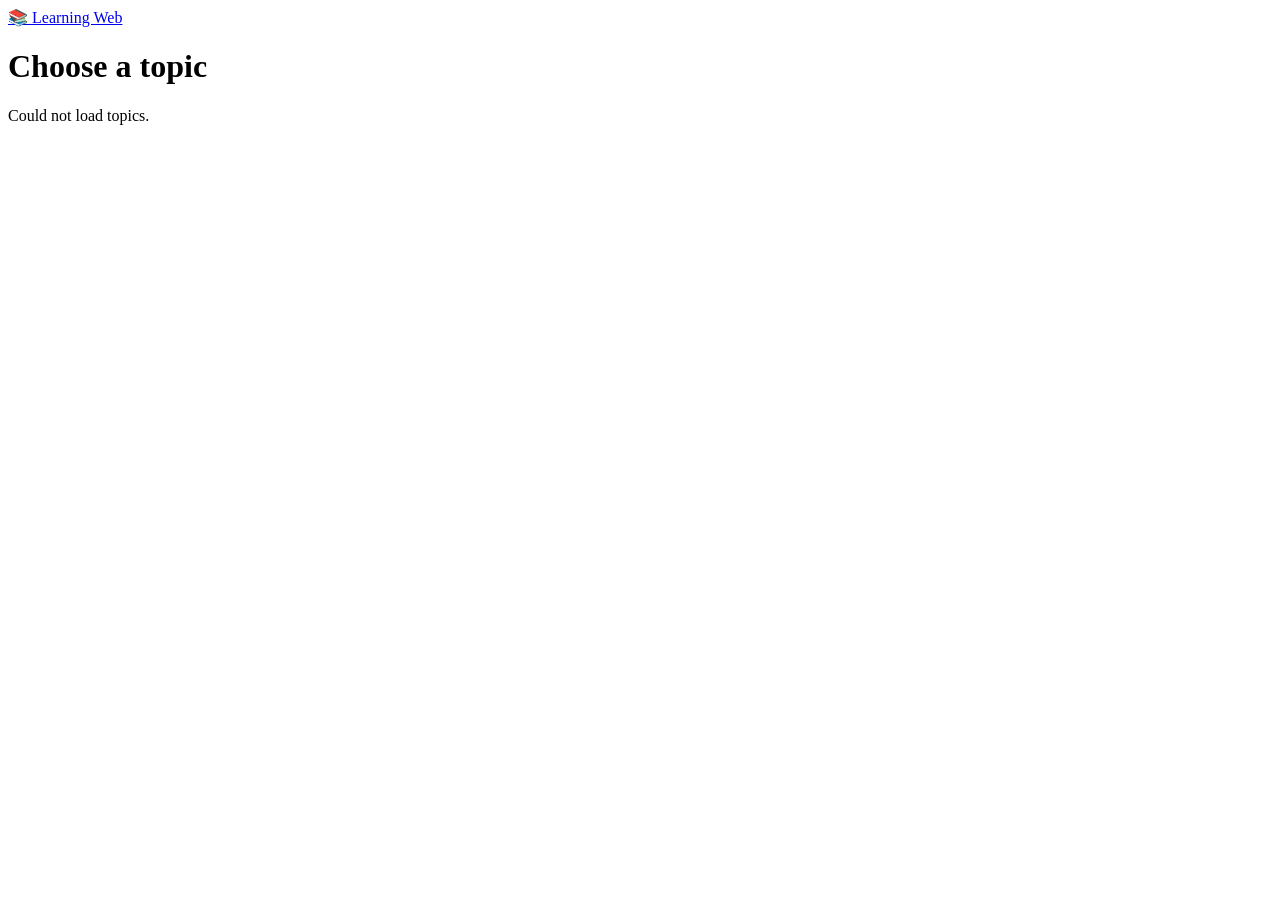
==== public/index.html @ b2bd4300 "feat: add python-based learning web server - add stdlib-only server.py serving public/ and a /api/to" ====
<!doctype html>
<html lang="en">
<head>
  <meta charset="utf-8">
  <meta name="viewport" content="width=device-width,initial-scale=1">
  <title>Learning Web</title>
  <link rel="stylesheet" href="/css/style.css">
</head>
<body>
  <header><a href="/">📚 Learning Web</a></header>
  <main>
    <h1>Choose a topic</h1>
    <div id="topics" class="grid">Loading…</div>
  </main>
  <script>
    fetch('/api/topics').then(r => r.json()).then(list => {
      const box = document.getElementById('topics');
      box.innerHTML = '';
      list.forEach(t => {
        const a = document.createElement('a');
        a.className = 'card';
        a.href = `/topics/${t.slug}.html`;
        const score = (() => { try { return localStorage.getItem(`score:/topics/${t.slug}.html`); } catch { return null; } })();
        a.innerHTML = '<div class="icon"></div><h2></h2><p></p><span class="badge"></span>';
        a.querySelector('.icon').textContent = t.icon;
        a.querySelector('h2').textContent = t.title;
        a.querySelector('p').textContent = t.summary;
        a.querySelector('.badge').textContent = t.level + (score ? ` · Last score ${score}` : '');
        box.appendChild(a);
      });
    }).catch(() => { document.getElementById('topics').textContent = 'Could not load topics.'; });
  </script>
</body>
</html>
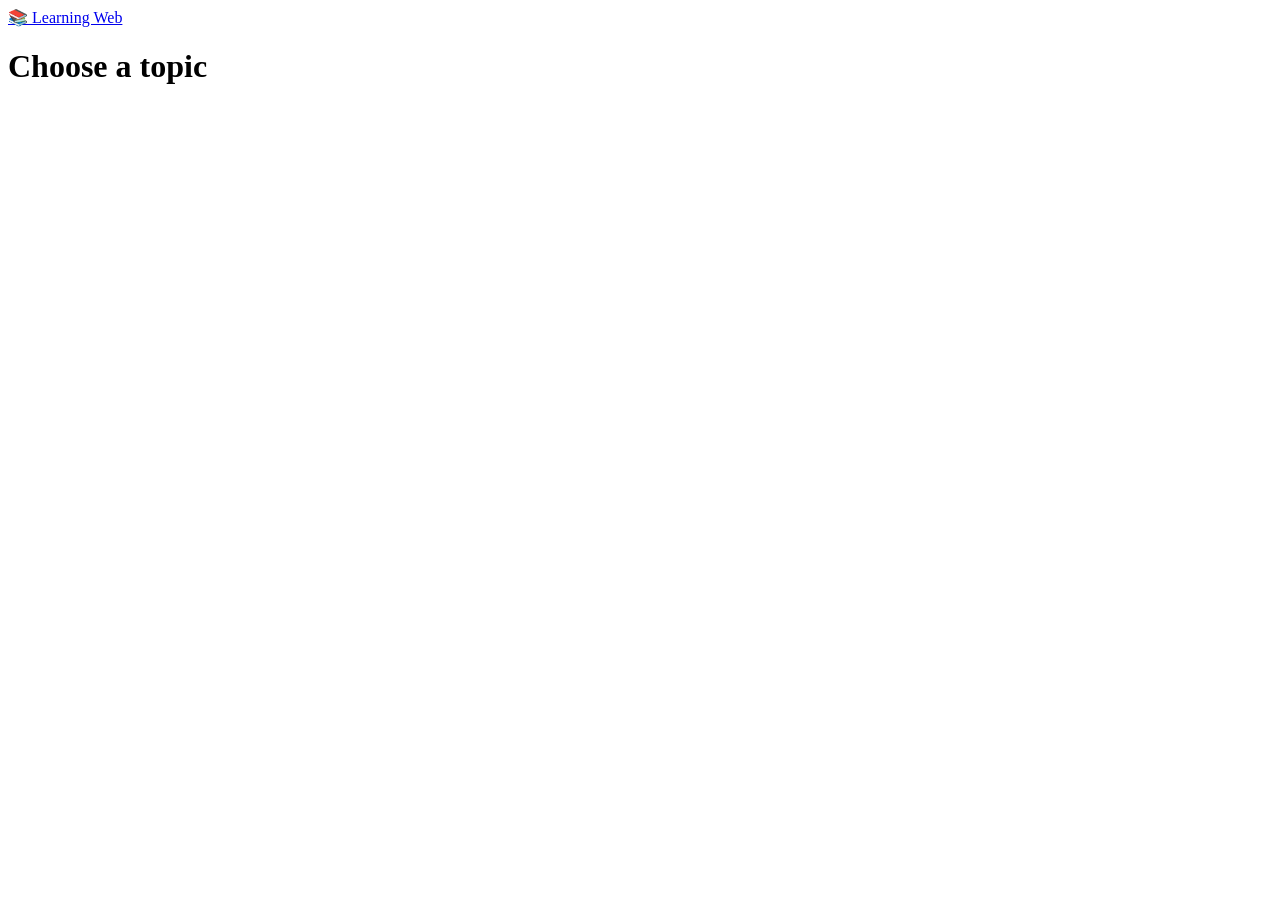
==== commit 7d408f4f: "feat: add bilingual topics with per-topic assets and web map - replace demo pages with math, english" ====
--- a/public/index.html
+++ b/public/index.html
@@ -3,32 +3,51 @@
 <head>
   <meta charset="utf-8">
   <meta name="viewport" content="width=device-width,initial-scale=1">
-  <title>Learning Web</title>
+  <title data-i18n="site.title">Learning Web</title>
   <link rel="stylesheet" href="/css/style.css">
 </head>
 <body>
-  <header><a href="/">📚 Learning Web</a></header>
+  <header><a href="/">📚 <span data-i18n="site.title">Learning Web</span></a></header>
   <main>
-    <h1>Choose a topic</h1>
-    <div id="topics" class="grid">Loading…</div>
+    <h1 data-i18n="home.heading">Choose a topic</h1>
+    <p class="intro" data-i18n="home.sub"></p>
+    <div id="topics" class="grid"></div>
   </main>
+  <script src="/js/i18n.js"></script>
   <script>
-    fetch('/api/topics').then(r => r.json()).then(list => {
-      const box = document.getElementById('topics');
+    let topics = null;
+    const box = document.getElementById('topics');
+
+    function render() {
+      if (!topics) return;
       box.innerHTML = '';
-      list.forEach(t => {
+      topics.forEach((t) => {
         const a = document.createElement('a');
         a.className = 'card';
-        a.href = `/topics/${t.slug}.html`;
-        const score = (() => { try { return localStorage.getItem(`score:/topics/${t.slug}.html`); } catch { return null; } })();
-        a.innerHTML = '<div class="icon"></div><h2></h2><p></p><span class="badge"></span>';
-        a.querySelector('.icon').textContent = t.icon;
-        a.querySelector('h2').textContent = t.title;
-        a.querySelector('p').textContent = t.summary;
-        a.querySelector('.badge').textContent = t.level + (score ? ` · Last score ${score}` : '');
+        a.href = `/topics/${t.slug}/`;
+        const icon = document.createElement('div');
+        icon.className = 'icon';
+        icon.textContent = t.icon;
+        const h = document.createElement('h2');
+        h.textContent = I18N.pick(t.title);
+        const p = document.createElement('p');
+        p.textContent = I18N.pick(t.summary);
+        a.append(icon, h, p);
+        let score = null;
+        try { score = localStorage.getItem('score:' + t.slug); } catch {}
+        if (score) {
+          const badge = document.createElement('span');
+          badge.className = 'badge';
+          badge.textContent = `${I18N.t('home.lastScore')}: ${score}`;
+          a.appendChild(badge);
+        }
         box.appendChild(a);
       });
-    }).catch(() => { document.getElementById('topics').textContent = 'Could not load topics.'; });
+    }
+
+    fetch('/api/topics').then((r) => r.json()).then((list) => { topics = list; render(); })
+      .catch(() => { box.textContent = I18N.t('home.loadError'); });
+    window.addEventListener('langchange', render);
   </script>
 </body>
 </html>
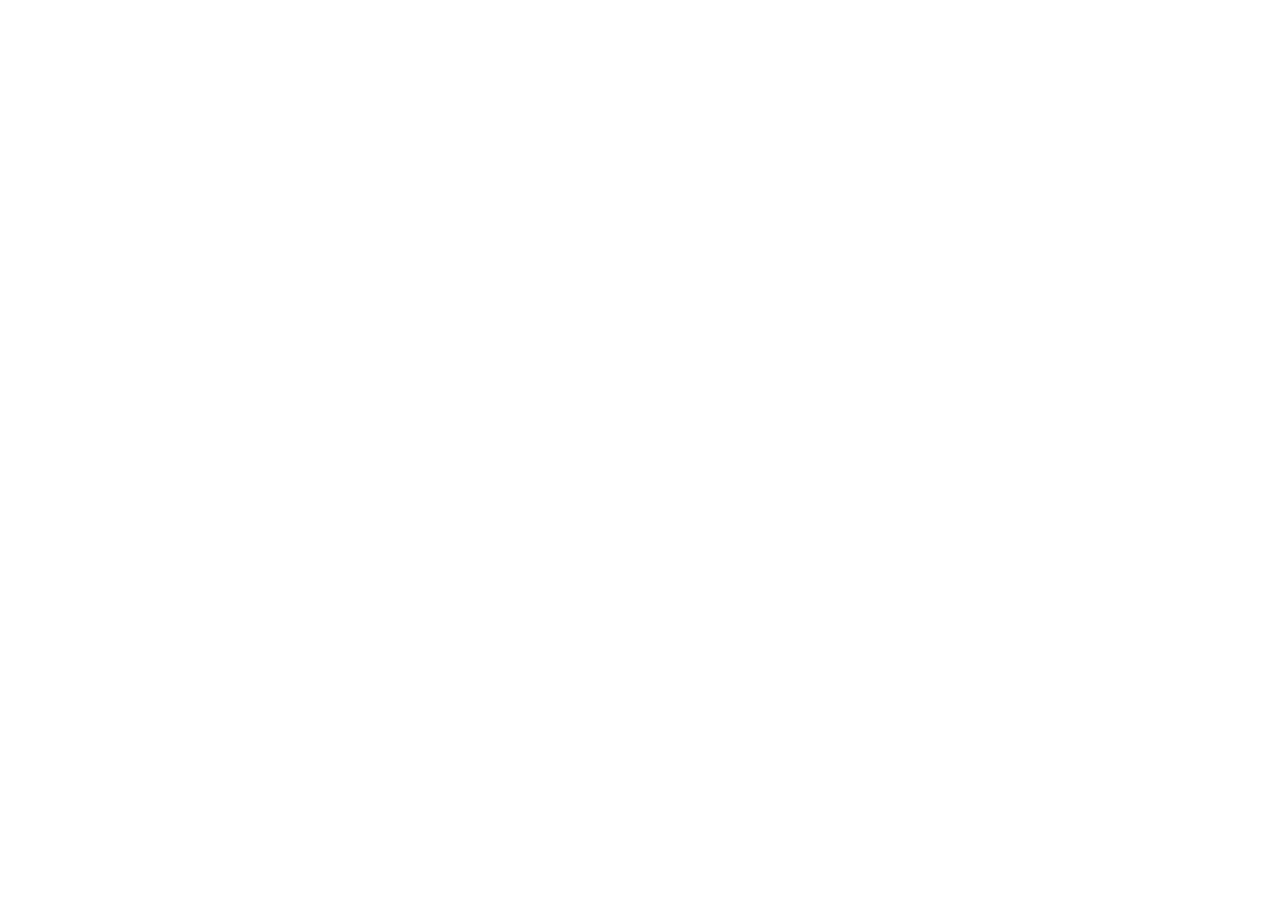
==== commit 4accb273: "feat: rebuild site as vue 3 app with gray theme - replace static pages with a Vue 3 + Vue Router sin" ====
--- a/public/index.html
+++ b/public/index.html
@@ -3,51 +3,15 @@
 <head>
   <meta charset="utf-8">
   <meta name="viewport" content="width=device-width,initial-scale=1">
-  <title data-i18n="site.title">Learning Web</title>
+  <title>Learning Web</title>
   <link rel="stylesheet" href="/css/style.css">
+  <script type="importmap">
+    { "imports": { "vue": "/vendor/vue.esm-browser.prod.js", "vue-router": "/vendor/vue-router.esm-browser.prod.js" } }
+  </script>
 </head>
 <body>
-  <header><a href="/">📚 <span data-i18n="site.title">Learning Web</span></a></header>
-  <main>
-    <h1 data-i18n="home.heading">Choose a topic</h1>
-    <p class="intro" data-i18n="home.sub"></p>
-    <div id="topics" class="grid"></div>
-  </main>
-  <script src="/js/i18n.js"></script>
-  <script>
-    let topics = null;
-    const box = document.getElementById('topics');
-
-    function render() {
-      if (!topics) return;
-      box.innerHTML = '';
-      topics.forEach((t) => {
-        const a = document.createElement('a');
-        a.className = 'card';
-        a.href = `/topics/${t.slug}/`;
-        const icon = document.createElement('div');
-        icon.className = 'icon';
-        icon.textContent = t.icon;
-        const h = document.createElement('h2');
-        h.textContent = I18N.pick(t.title);
-        const p = document.createElement('p');
-        p.textContent = I18N.pick(t.summary);
-        a.append(icon, h, p);
-        let score = null;
-        try { score = localStorage.getItem('score:' + t.slug); } catch {}
-        if (score) {
-          const badge = document.createElement('span');
-          badge.className = 'badge';
-          badge.textContent = `${I18N.t('home.lastScore')}: ${score}`;
-          a.appendChild(badge);
-        }
-        box.appendChild(a);
-      });
-    }
-
-    fetch('/api/topics').then((r) => r.json()).then((list) => { topics = list; render(); })
-      .catch(() => { box.textContent = I18N.t('home.loadError'); });
-    window.addEventListener('langchange', render);
-  </script>
+  <div id="app"></div>
+  <noscript>This site needs JavaScript. 本網站需要啟用 JavaScript。</noscript>
+  <script type="module" src="/src/main.js"></script>
 </body>
 </html>
